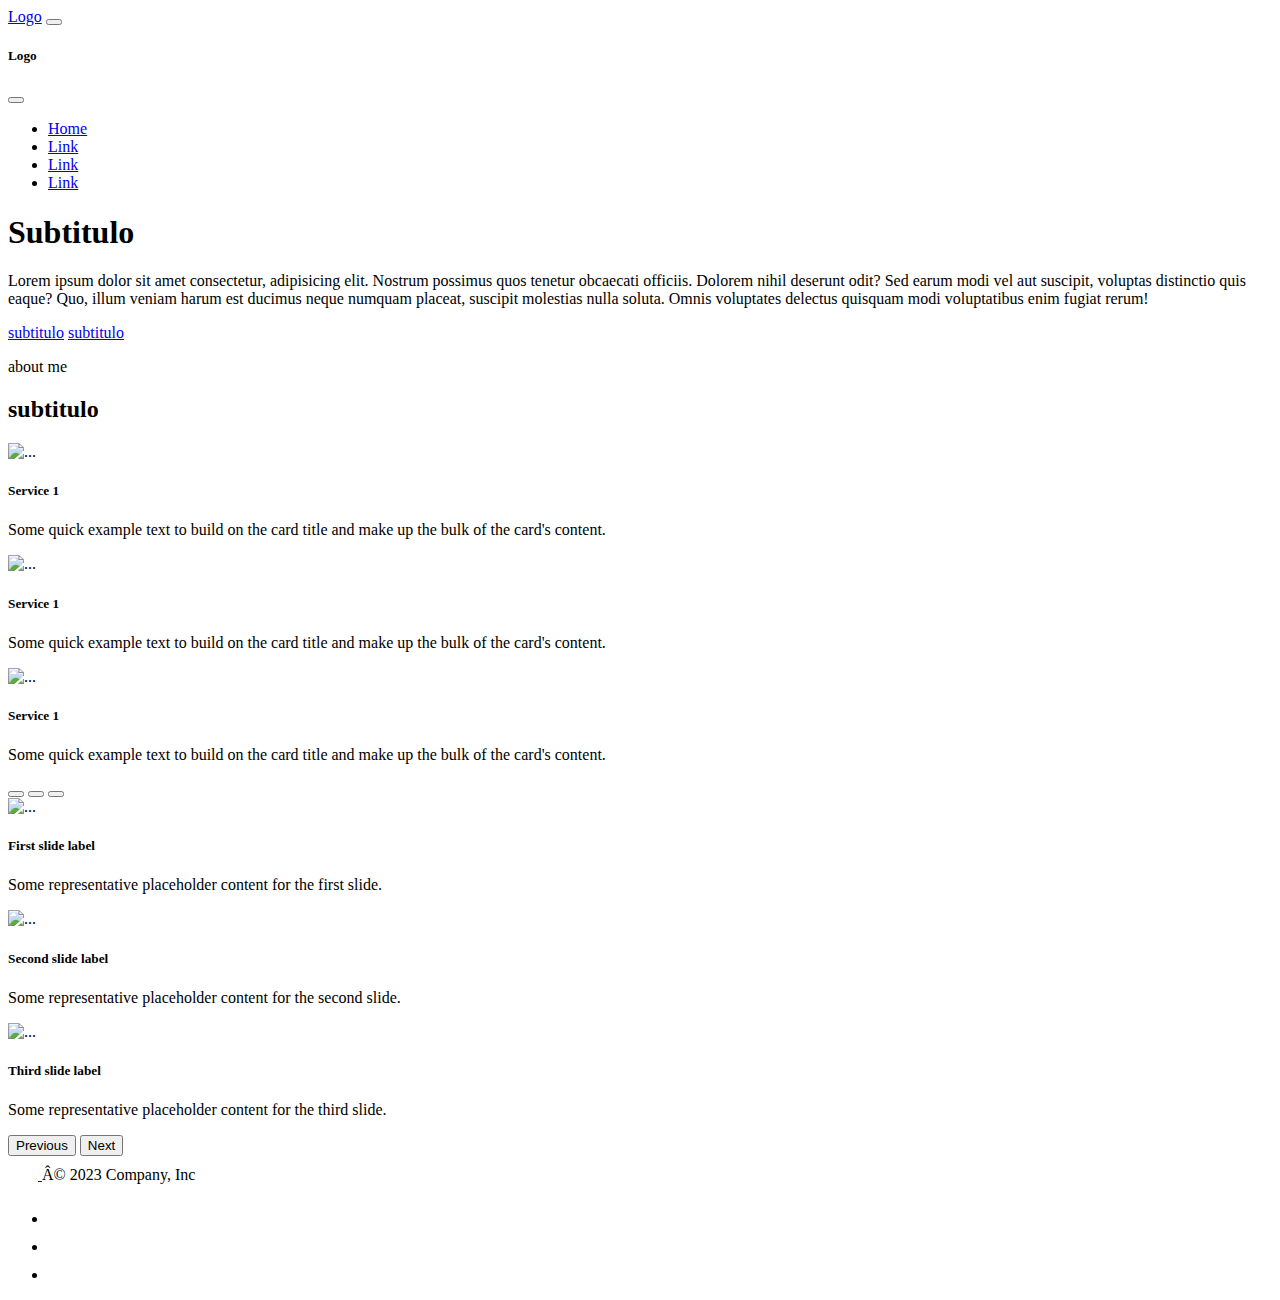
==== index.html @ 5d44c5d5 "Add files via upload" ====
<!DOCTYPE html>
<html lang="en">
<head>
    <!--navbar-->
    <nav class="navbar navbar-dark bg-dark fixed-top p-3 navbar-expand-md">
        <div class="container-fluid">
          <a class="navbar-brand" href="#">Logo</a>
          <button class="navbar-toggler" type="button" data-bs-toggle="offcanvas" data-bs-target="#offcanvasDarkNavbar" aria-controls="offcanvasDarkNavbar" aria-label="Toggle navigation">
            <span class="navbar-toggler-icon"></span>
          </button>
          <div class="offcanvas offcanvas-end text-bg-dark" tabindex="-1" id="offcanvasDarkNavbar" aria-labelledby="offcanvasDarkNavbarLabel">
            <div class="offcanvas-header">
              <h5 class="offcanvas-title" id="offcanvasDarkNavbarLabel">Logo</h5>
              <button type="button" class="btn-close btn-close-white" data-bs-dismiss="offcanvas" aria-label="Close"></button>
            </div>
            <div class="offcanvas-body">
              <ul class="navbar-nav justify-content-end flex-grow-1 pe-3">
                <li class="nav-item">
                  <a class="nav-link active" aria-current="page" href="#">Home</a>
                </li>
                <li class="nav-item">
                  <a class="nav-link" href="#">Link</a>
                </li>
                <li class="nav-item">
                    <a class="nav-link" href="#">Link</a>
                  </li>
                  <li class="nav-item">
                    <a class="nav-link" href="#">Link</a>
                  </li>
            
              </ul>
            
            </div>
          </div>
        </div>
      </nav>
    <meta charset="UTF-8">
    <meta name="viewport" content="width=device-width, initial-scale=1.0">
    <!--link al bootsrtap-->
    <link href="https://cdn.jsdelivr.net/npm/bootstrap@5.3.1/dist/css/bootstrap.min.css" rel="stylesheet" integrity="sha384-4bw+/aepP/YC94hEpVNVgiZdgIC5+VKNBQNGCHeKRQN+PtmoHDEXuppvnDJzQIu9" crossorigin="anonymous">
   <!--link al css-->
   <link rel="stylesheet" href="css/style.css">
    <title>Titulo</title>
</head>
<body>
    <header>
        <section class="hero p-20">
            <h1>Subtitulo</h1>
            <p>Lorem ipsum dolor sit amet consectetur, adipisicing elit. Nostrum possimus quos tenetur obcaecati officiis. Dolorem nihil deserunt odit? Sed earum modi vel aut suscipit, voluptas distinctio quis eaque? Quo, illum veniam harum est ducimus neque numquam placeat, suscipit molestias nulla soluta. Omnis voluptates delectus quisquam modi voluptatibus enim fugiat rerum!</p>
        
        <div class="cta">
            <a href="#">subtitulo</a>
            <a href="#">subtitulo</a>
        </div>
    </section>
    </header>
    <main class="container">  
<section class="row">
  <div class="col-md-12 title justify-content-center align-items-center d-flex pb-5 flex-column">
    <p class="text-center">about me</p>
    <h2>subtitulo</h2>
  </div>
    <div class=" col-md-3 card p-5" >
      <img src="images/card.jpg" class="card-img-top" alt="...">
      <div class="card-body">
        
        <h5 class="card-title">Service 1</h5>
        <p class="card-text">Some quick example text to build on the card title and make up the bulk of the card's content.</p>
       
      </div>
    </div>
  </div>
  <div class=" col-md-3 card p-5" >
    <img src="images/card.jpg" class="card-img-top" alt="...">
    <div class="card-body">
      
      <h5 class="card-title">Service 1</h5>
      <p class="card-text">Some quick example text to build on the card title and make up the bulk of the card's content.</p>
     
    </div>
  </div>
</div>
<div class=" col-md-3 card p-5" >
  <img src="images/card.jpg" class="card-img-top" alt="...">
  <div class="card-body">
    
    <h5 class="card-title">Service 1</h5>
    <p class="card-text">Some quick example text to build on the card title and make up the bulk of the card's content.</p>
   
  </div>
</div>
</div>

</section>
<!--carousel-->
<section id="carouselExampleCaptions" class="carousel slide pt-8 mt-5">
  <div class="carousel-indicators">
    <button type="button" data-bs-target="#carouselExampleCaptions" data-bs-slide-to="0" class="active" aria-current="true" aria-label="Slide 1"></button>
    <button type="button" data-bs-target="#carouselExampleCaptions" data-bs-slide-to="1" aria-label="Slide 2"></button>
    <button type="button" data-bs-target="#carouselExampleCaptions" data-bs-slide-to="2" aria-label="Slide 3"></button>
  </div>
  <div class="carousel-inner">
    <div class="carousel-item active">
      <img src="..." class="d-block w-100" alt="...">
      <div class="carousel-caption d-none d-md-block">
        <h5>First slide label</h5>
        <p>Some representative placeholder content for the first slide.</p>
      </div>
    </div>
    <div class="carousel-item">
      <img src="..." class="d-block w-100" alt="...">
      <div class="carousel-caption d-none d-md-block">
        <h5>Second slide label</h5>
        <p>Some representative placeholder content for the second slide.</p>
      </div>
    </div>
    <div class="carousel-item">
      <img src="..." class="d-block w-100" alt="...">
      <div class="carousel-caption d-none d-md-block">
        <h5>Third slide label</h5>
        <p>Some representative placeholder content for the third slide.</p>
      </div>
    </div>
  </div>
  <button class="carousel-control-prev" type="button" data-bs-target="#carouselExampleCaptions" data-bs-slide="prev">
    <span class="carousel-control-prev-icon" aria-hidden="true"></span>
    <span class="visually-hidden">Previous</span>
  </button>
  <button class="carousel-control-next" type="button" data-bs-target="#carouselExampleCaptions" data-bs-slide="next">
    <span class="carousel-control-next-icon" aria-hidden="true"></span>
    <span class="visually-hidden">Next</span>
  </button>
</section>

    </main>
    <footer class="d-flex flex-wrap justify-content-between align-items-center py-3 my-4 border-top">
      <div class="col-md-4 d-flex align-items-center">
        <a href="/" class="mb-3 me-2 mb-md-0 text-body-secondary text-decoration-none lh-1">
          <svg class="bi" width="30" height="24"><use xlink:href="#bootstrap"></use></svg>
        </a>
        <span class="mb-3 mb-md-0 text-body-secondary">© 2023 Company, Inc</span>
      </div>
  
      <ul class="nav col-md-4 justify-content-end list-unstyled d-flex">
        <li class="ms-3"><a class="text-body-secondary" href="#"><svg class="bi" width="24" height="24"><use xlink:href="#twitter"></use></svg></a></li>
        <li class="ms-3"><a class="text-body-secondary" href="#"><svg class="bi" width="24" height="24"><use xlink:href="#instagram"></use></svg></a></li>
        <li class="ms-3"><a class="text-body-secondary" href="#"><svg class="bi" width="24" height="24"><use xlink:href="#facebook"></use></svg></a></li>
      </ul>
    </footer>
    
    <!--script bootsrtap-->
    <script src="https://cdn.jsdelivr.net/npm/bootstrap@5.3.1/dist/js/bootstrap.bundle.min.js" integrity="sha384-HwwvtgBNo3bZJJLYd8oVXjrBZt8cqVSpeBNS5n7C8IVInixGAoxmnlMuBnhbgrkm" crossorigin="anonymous"></script>
</body>
</html>
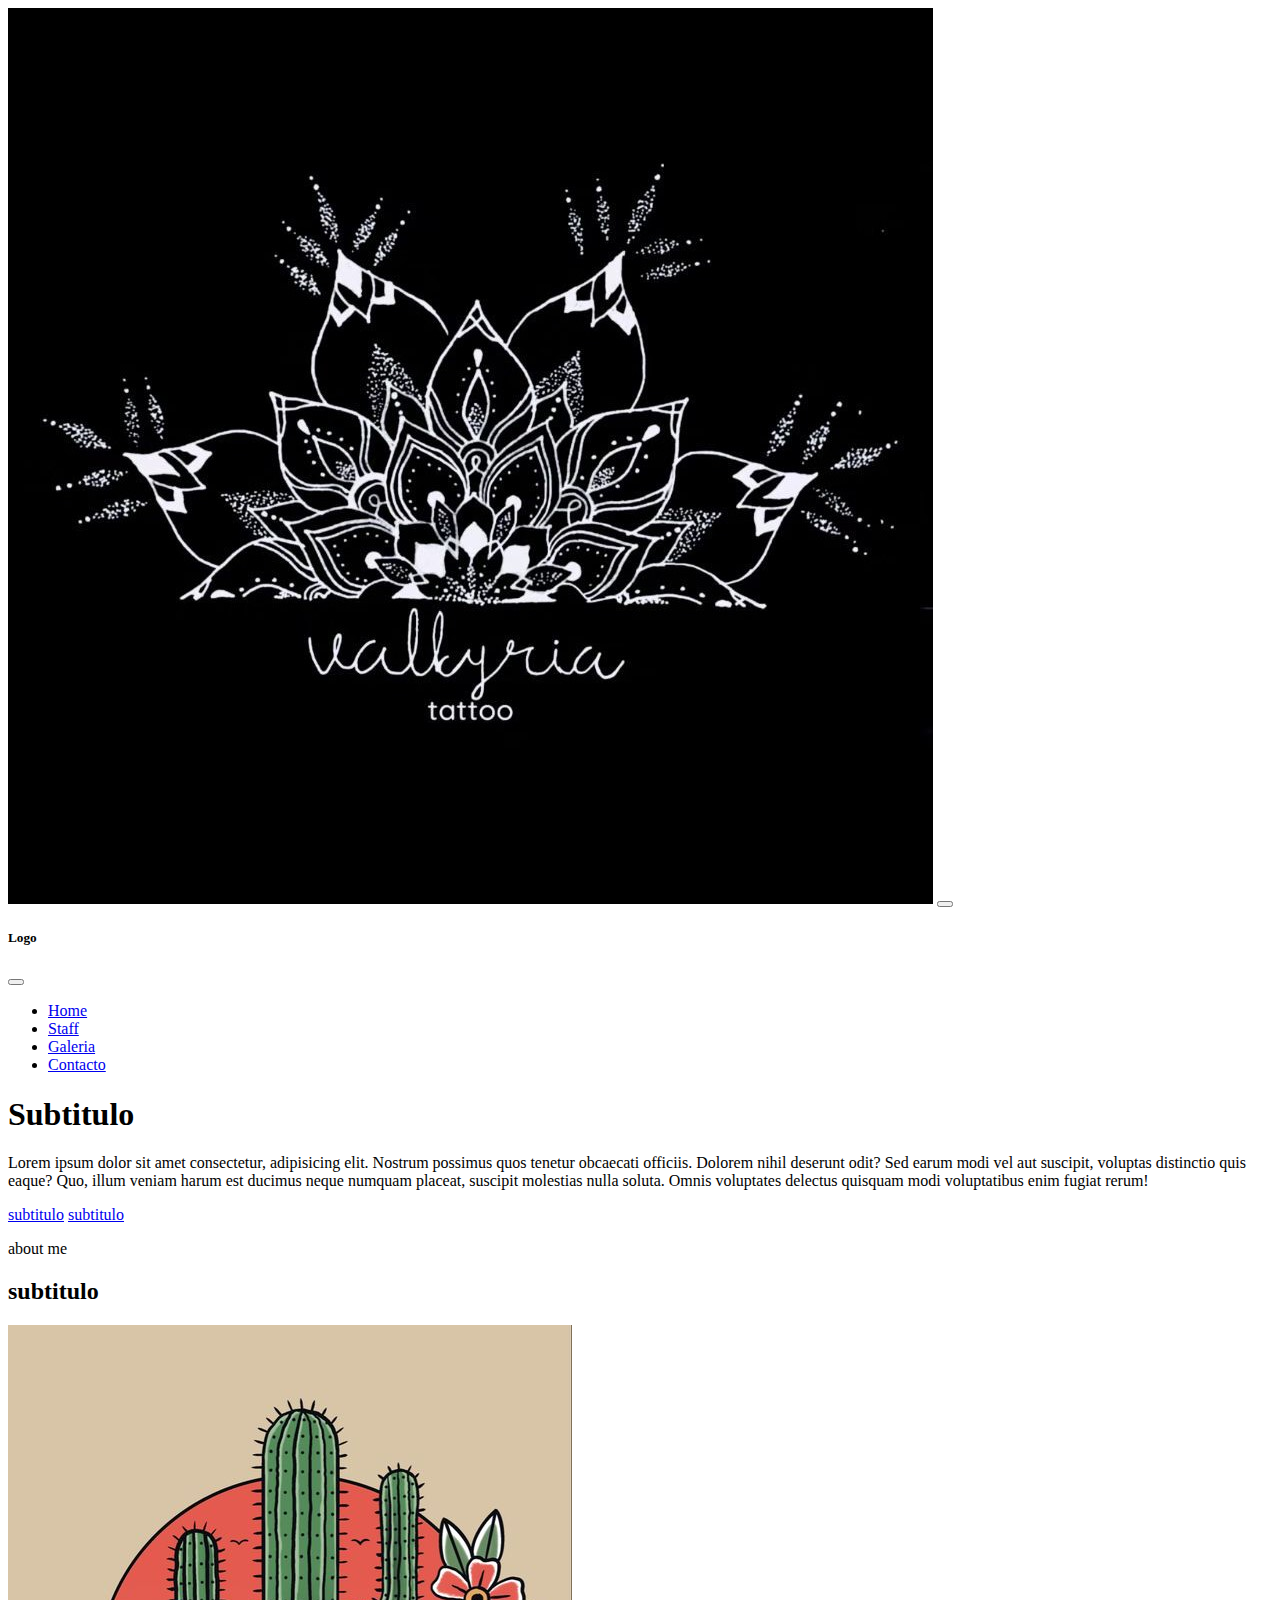
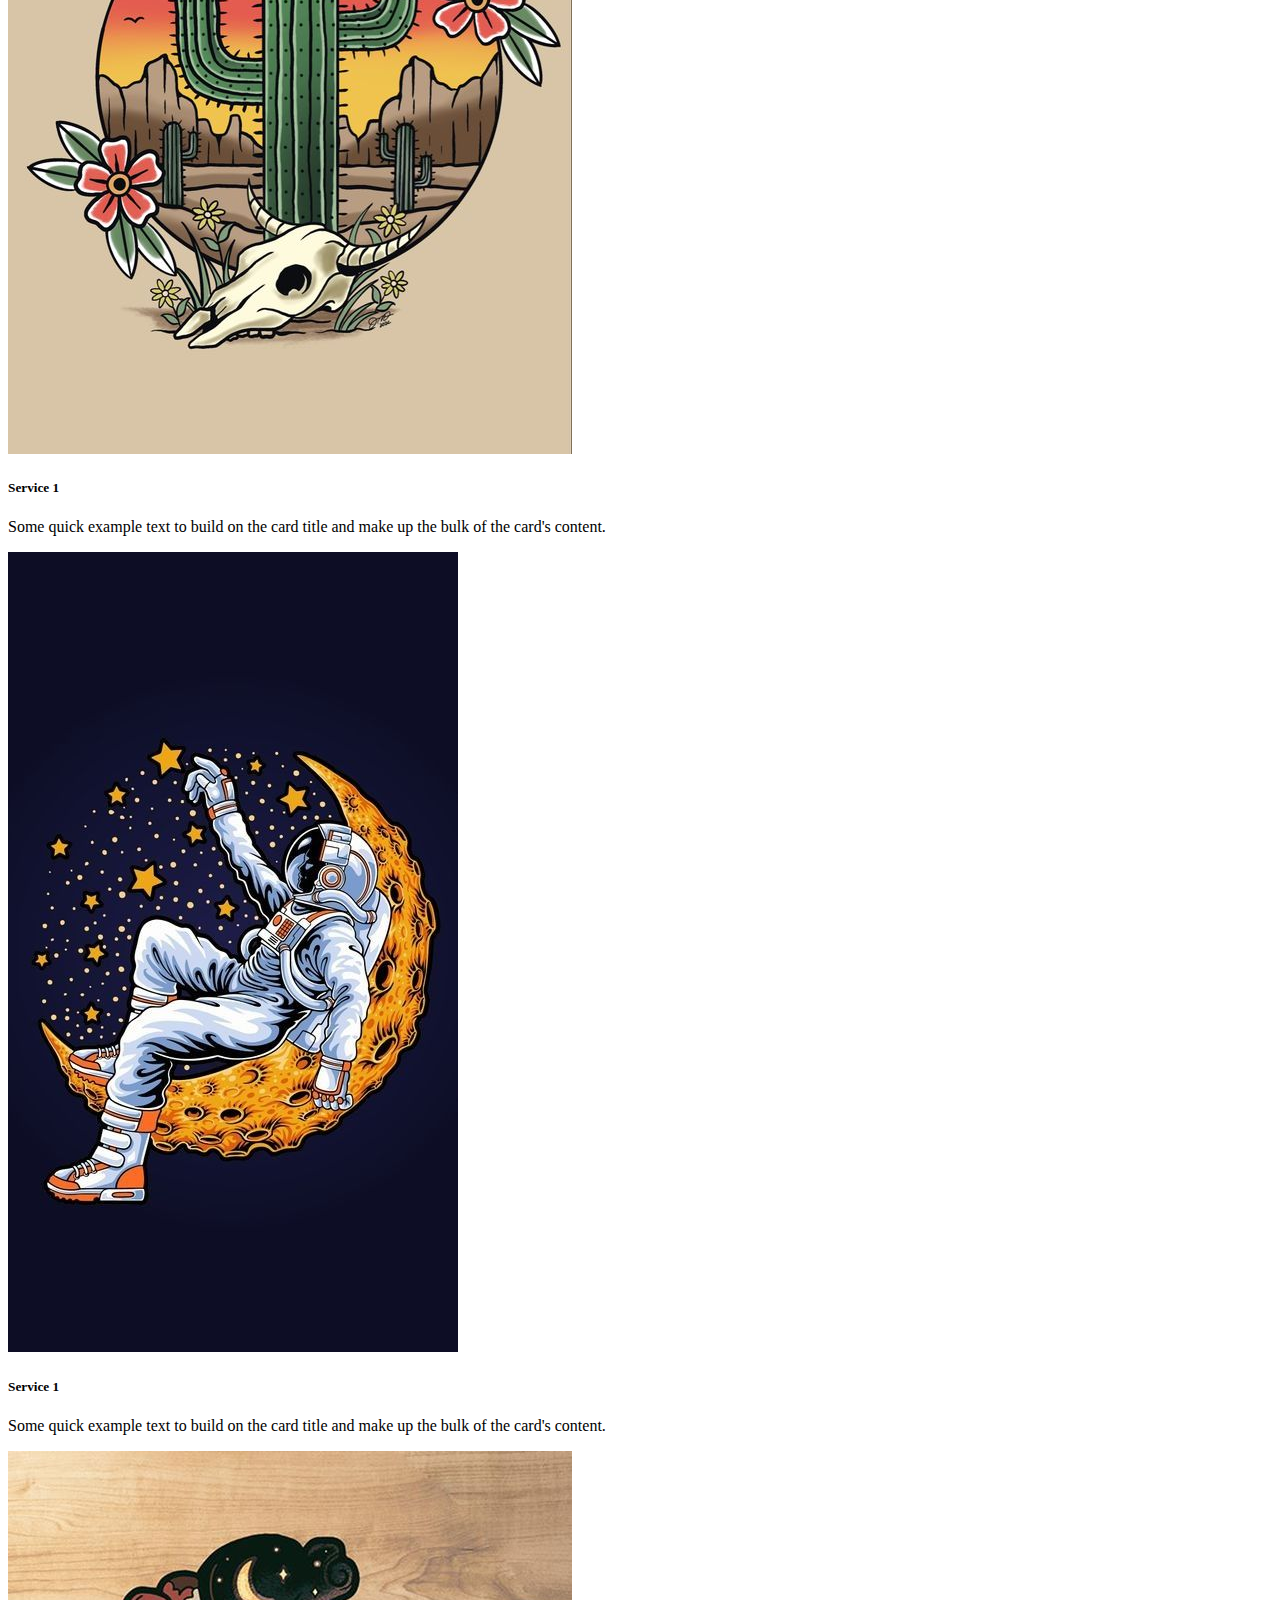
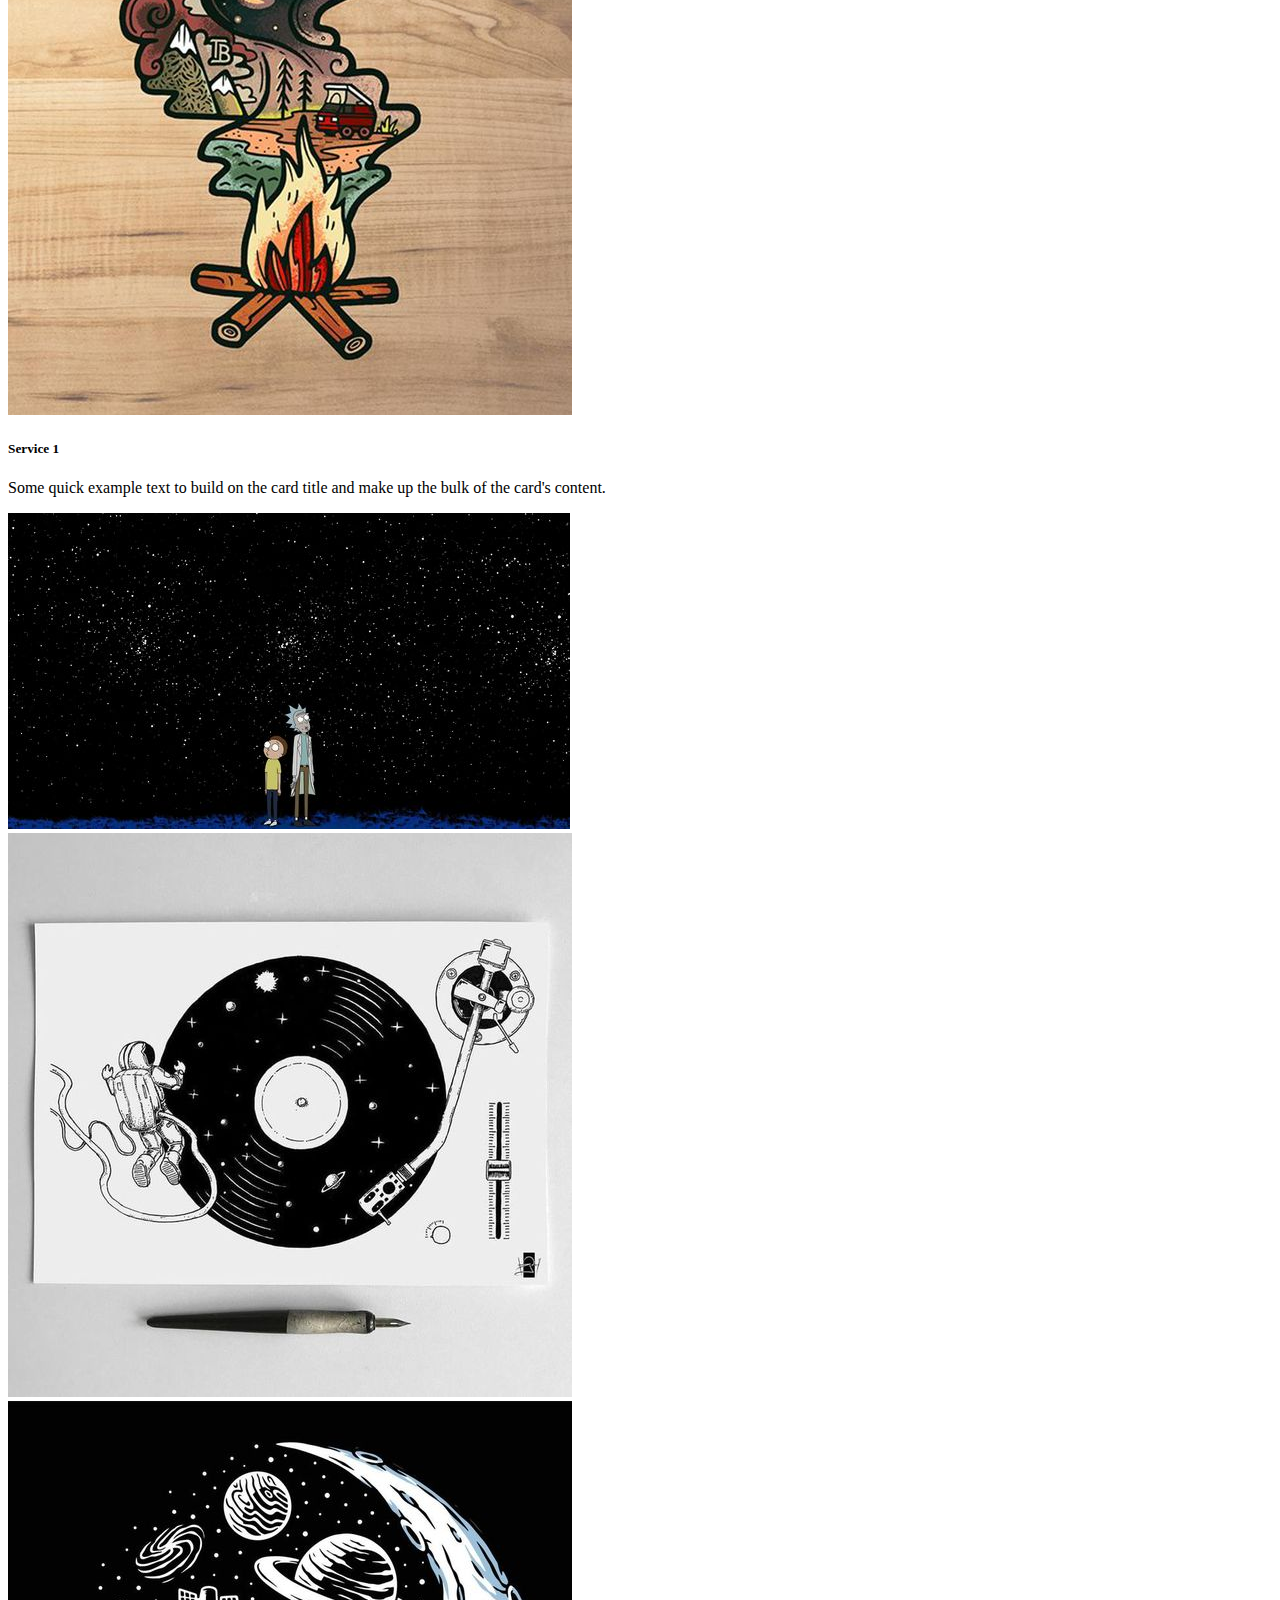
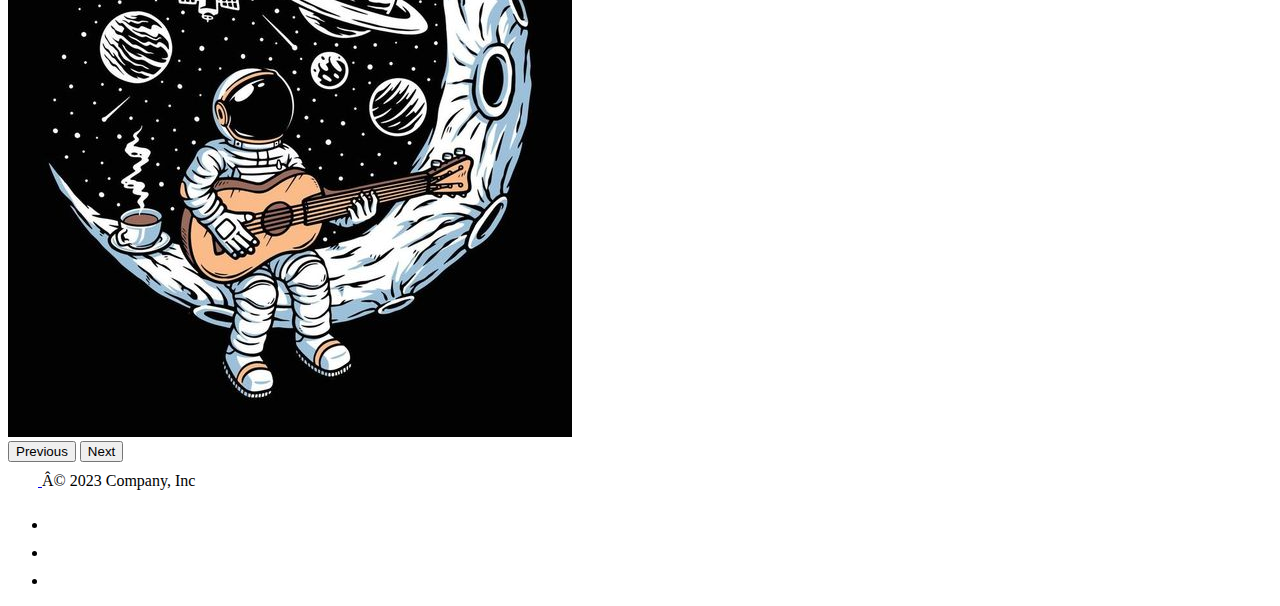
==== commit 3439be5e: "initial commit" ====
--- a/index.html
+++ b/index.html
@@ -4,7 +4,7 @@
     <!--navbar-->
     <nav class="navbar navbar-dark bg-dark fixed-top p-3 navbar-expand-md">
         <div class="container-fluid">
-          <a class="navbar-brand" href="#">Logo</a>
+          <a class="navbar-brand" href="#"><img src="images/logo1.jpg" alt="Logo"></a>
           <button class="navbar-toggler" type="button" data-bs-toggle="offcanvas" data-bs-target="#offcanvasDarkNavbar" aria-controls="offcanvasDarkNavbar" aria-label="Toggle navigation">
             <span class="navbar-toggler-icon"></span>
           </button>
@@ -19,13 +19,13 @@
                   <a class="nav-link active" aria-current="page" href="#">Home</a>
                 </li>
                 <li class="nav-item">
-                  <a class="nav-link" href="#">Link</a>
+                  <a href="pages/staff.html"  class="nav-link active" aria-current="page" href="#">Staff</a>
                 </li>
                 <li class="nav-item">
-                    <a class="nav-link" href="#">Link</a>
+                  <a  href="pages/galeria.html" class="nav-link active" aria-current="page" href="#">Galeria</a>
                   </li>
                   <li class="nav-item">
-                    <a class="nav-link" href="#">Link</a>
+                    <a  href="pages/contacto.html" class="nav-link active" aria-current="page" href="#">Contacto</a>
                   </li>
             
               </ul>
@@ -71,7 +71,7 @@
     </div>
   </div>
   <div class=" col-md-3 card p-5" >
-    <img src="images/card.jpg" class="card-img-top" alt="...">
+    <img src="images/card3.jpg" class="card-img-top" alt="...">
     <div class="card-body">
       
       <h5 class="card-title">Service 1</h5>
@@ -81,7 +81,7 @@
   </div>
 </div>
 <div class=" col-md-3 card p-5" >
-  <img src="images/card.jpg" class="card-img-top" alt="...">
+  <img src="images/card2.jpg" class="card-img-top" alt="...">
   <div class="card-body">
     
     <h5 class="card-title">Service 1</h5>
@@ -93,44 +93,27 @@
 
 </section>
 <!--carousel-->
-<section id="carouselExampleCaptions" class="carousel slide pt-8 mt-5">
-  <div class="carousel-indicators">
-    <button type="button" data-bs-target="#carouselExampleCaptions" data-bs-slide-to="0" class="active" aria-current="true" aria-label="Slide 1"></button>
-    <button type="button" data-bs-target="#carouselExampleCaptions" data-bs-slide-to="1" aria-label="Slide 2"></button>
-    <button type="button" data-bs-target="#carouselExampleCaptions" data-bs-slide-to="2" aria-label="Slide 3"></button>
-  </div>
+<div id="carouselExampleAutoplaying" class="carousel slide" data-bs-ride="carousel">
   <div class="carousel-inner">
     <div class="carousel-item active">
-      <img src="..." class="d-block w-100" alt="...">
-      <div class="carousel-caption d-none d-md-block">
-        <h5>First slide label</h5>
-        <p>Some representative placeholder content for the first slide.</p>
-      </div>
+      <img src="images/carousel1.jpg" class="d-block w-100" alt="...">
     </div>
     <div class="carousel-item">
-      <img src="..." class="d-block w-100" alt="...">
-      <div class="carousel-caption d-none d-md-block">
-        <h5>Second slide label</h5>
-        <p>Some representative placeholder content for the second slide.</p>
-      </div>
+      <img src="images/carousel2.jpg" class="d-block w-100" alt="...">
     </div>
     <div class="carousel-item">
-      <img src="..." class="d-block w-100" alt="...">
-      <div class="carousel-caption d-none d-md-block">
-        <h5>Third slide label</h5>
-        <p>Some representative placeholder content for the third slide.</p>
-      </div>
+      <img src="images/carousel3.jpg" class="d-block w-100" alt="...">
     </div>
   </div>
-  <button class="carousel-control-prev" type="button" data-bs-target="#carouselExampleCaptions" data-bs-slide="prev">
+  <button class="carousel-control-prev" type="button" data-bs-target="#carouselExampleAutoplaying" data-bs-slide="prev">
     <span class="carousel-control-prev-icon" aria-hidden="true"></span>
     <span class="visually-hidden">Previous</span>
   </button>
-  <button class="carousel-control-next" type="button" data-bs-target="#carouselExampleCaptions" data-bs-slide="next">
+  <button class="carousel-control-next" type="button" data-bs-target="#carouselExampleAutoplaying" data-bs-slide="next">
     <span class="carousel-control-next-icon" aria-hidden="true"></span>
     <span class="visually-hidden">Next</span>
   </button>
-</section>
+</div>
 
     </main>
     <footer class="d-flex flex-wrap justify-content-between align-items-center py-3 my-4 border-top">
@@ -147,8 +130,11 @@
         <li class="ms-3"><a class="text-body-secondary" href="#"><svg class="bi" width="24" height="24"><use xlink:href="#facebook"></use></svg></a></li>
       </ul>
     </footer>
+
+    <!--script bootsrtap-->
+   
+    <script src="https://cdn.jsdelivr.net/npm/bootstrap@5.3.1/dist/js/bootstrap.bundle.min.js" integrity="sha384-HwwvtgBNo3bZJJLYd8oVXjrBZt8cqVSpeBNS5n7C8IVInixGAoxmnlMuBnhbgrkm" crossorigin="anonymous"></script>
     
-    <!--script bootsrtap-->
-    <script src="https://cdn.jsdelivr.net/npm/bootstrap@5.3.1/dist/js/bootstrap.bundle.min.js" integrity="sha384-HwwvtgBNo3bZJJLYd8oVXjrBZt8cqVSpeBNS5n7C8IVInixGAoxmnlMuBnhbgrkm" crossorigin="anonymous"></script>
-</body>
+  </body>
+
 </html>